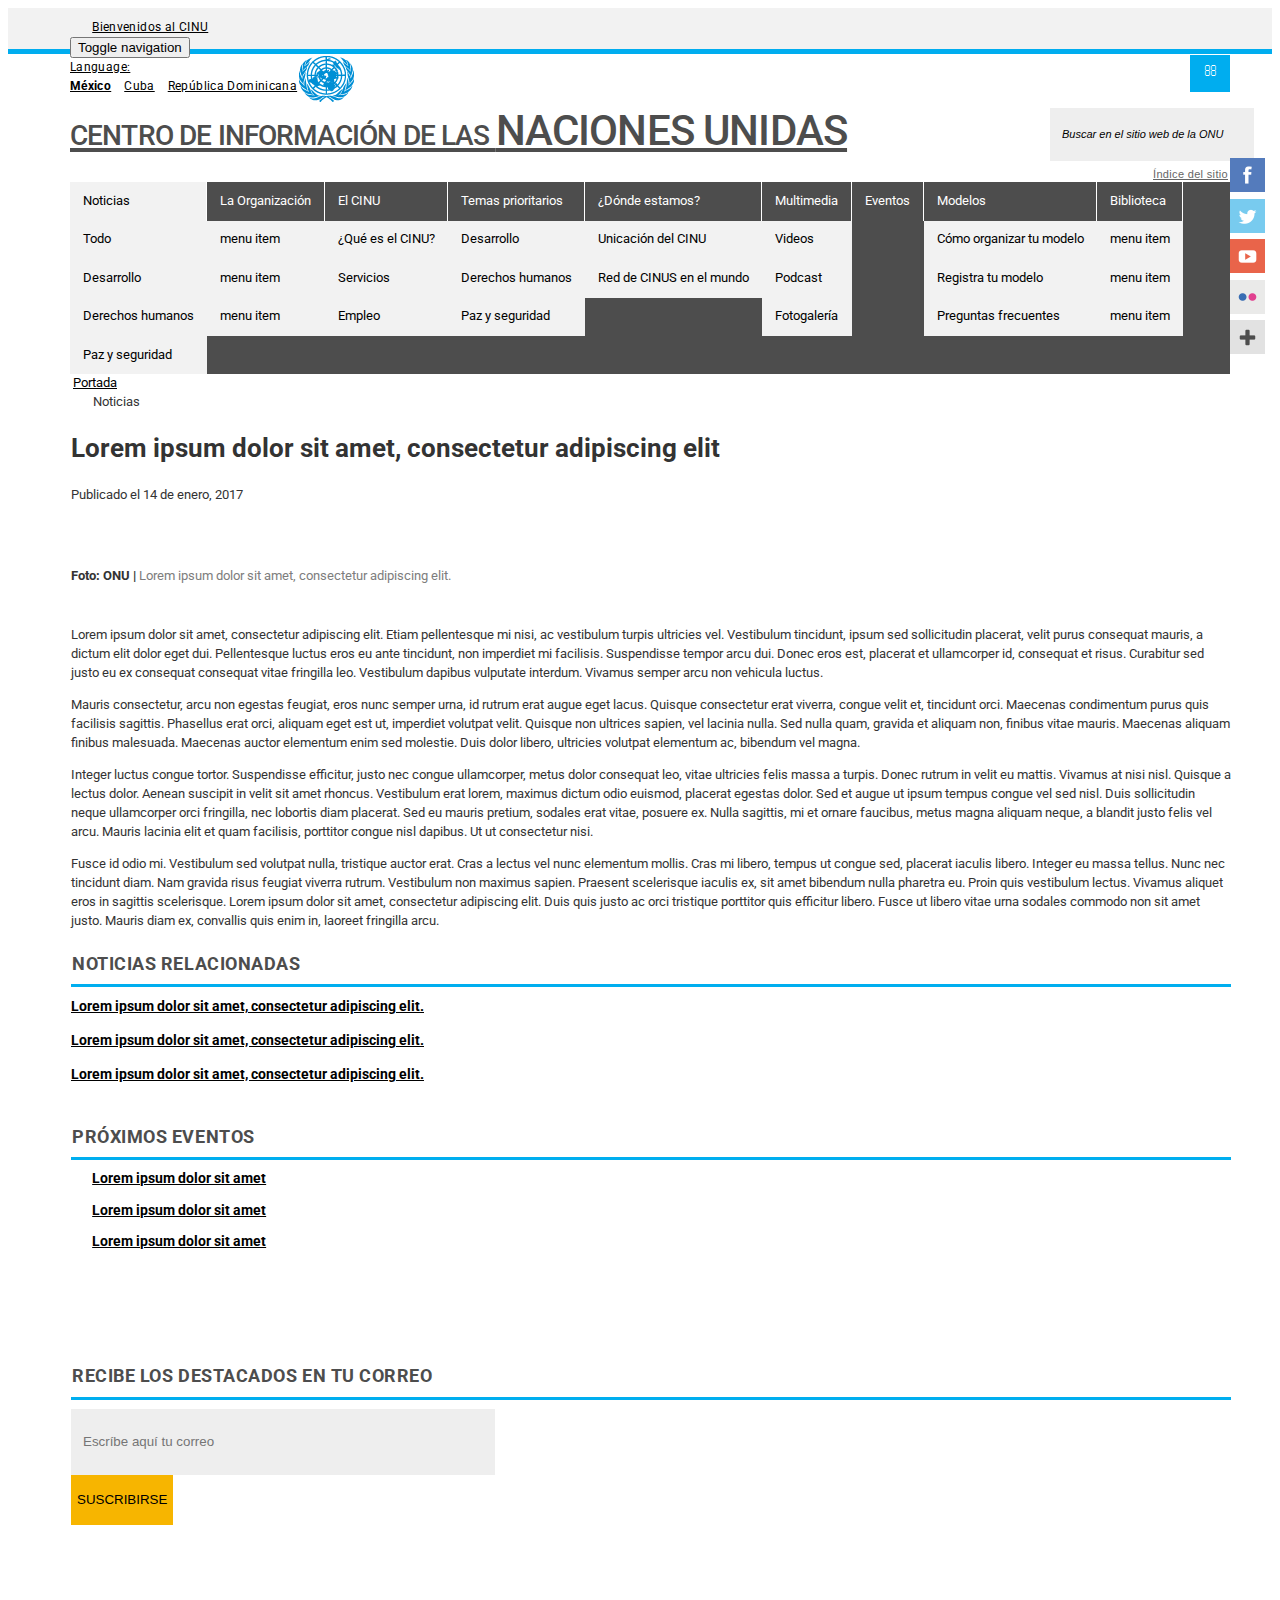
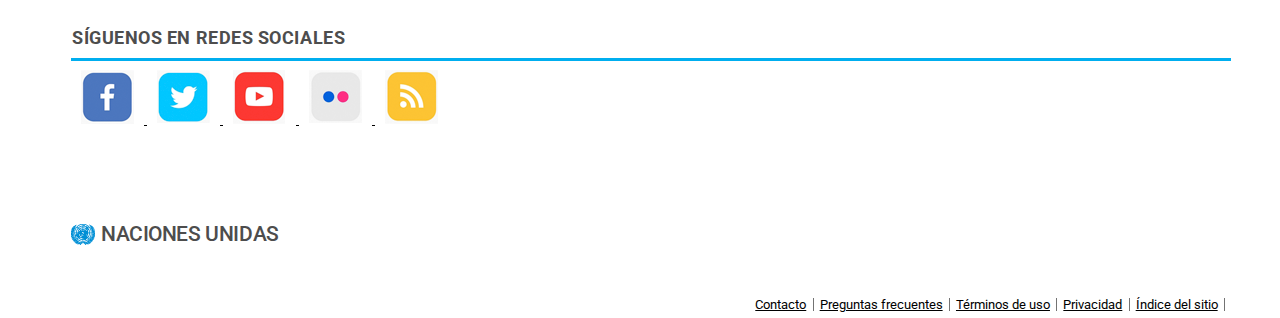
==== content.html @ 4b7631cf "Se agregaron plantillas" ====
<!DOCTYPE html>
<html lang="es">
<head>
    <meta charset="utf-8">
    <title>Noticias | CINU</title>
    <meta name="viewport" content="width=device-width, initial-scale=1.0, maximum-scale=1.0, user-scalable=0">
    <meta name="description" content="">
    <meta name="author" content="">
    
    <link rel="stylesheet" href="http://fonts.googleapis.com/css?family=Roboto:400,100,100italic,300,300italic,400italic,500,500italic,700,700italic,900,900italic">

    <link rel="stylesheet" href="bootstrap/css/bootstrap.min.css">
    <link rel="stylesheet" href="css/normalize.css">
    <link rel="stylesheet" href="css/font-awesome.min.css">
    <link rel="stylesheet" href="css/superfish/superfish.css" media="screen">
    <link rel="stylesheet" href="css/superfish/superfish-navbar.css" media="screen">
    <link rel="stylesheet" href="css/style.css">
</head>

<body>

    <div id="brand-bar" class="navbar navbar-default navbar-fixed-top" role="navigation">
    <!-- UN global brand bar -->
      <div class="container brandbar-header">
        <div class="row">
          <!-- Brand and toggle get grouped for better mobile display -->
          <div class="col-md-4">
            <a class="navbar-brand" href="/en/">Bienvenidos al CINU</a>
          </div><!-- /UN global brand bar -->
      
          <!-- Collect the nav links, forms, and other content for toggling -->
          <div class="col-md-8 language-switcher">
            <button type="button" class="navbar-toggle collapsed" data-toggle="collapse" data-target="#language-switcher">
              <span class="sr-only">Toggle navigation</span>
              <span class="icon-bar"></span>
              <span class="icon-bar"></span>
              <span class="icon-bar"></span>
            </button>
            <div class="language-title visible-xs-inline">
              <a href="javascript:void(0)" data-toggle="collapse" data-target="#language-switcher">Language:</a>
            </div>
            
            <div class="navbar-collapse collapse" id="language-switcher">
              <nav role="navigation">    
                  <ul class="language-switcher-locale-url nav navbar-nav navbar-right">
                    <li class="first active">
                        <a href="" class="language-link">México</a>
                    </li>
                    <li class="">
                        <a href= class="language-link">Cuba</a>
                    </li>
                    <li class="es last">
                        <a href="" class="language-link">República Dominicana</a>
                    </li>
                  </ul>                
              </nav>
            </div>
          </div><!-- /.navbar-collapse -->
          
        </div> <!-- /.row -->
      </div><!-- /.container -->
    </div><!-- /UN global brand bar and language switcher -->

    <header id="navbar" role="banner" class="navbar container navbar-default">
      <div class="container">
        <div class="navbar-header">
            <a href="index.html" title="Portada" class="logo navbar-btn pull-left"><img src="img/logo-small-onu.png" alt="Portada"></a>
            <a href="index.html" title="Noticias" class="name navbar-brand"><span class="main-title">Centro de Información de las </span>Naciones Unidas</a>
          <div class="search-form col-md-3 pull-right">
            <section class="region region-search">
              <div>
                <h4 class="visible-xs-block toggle"><a href="javascript:void(0);">Search</a></h4>
                <form id="searchmain" name="gs" method="get" action="">
                  <input name="ie" value="utf8" type="hidden">
                  <input name="site" value="un_org" type="hidden">
                  <input name="output" value="xml_no_dtd" type="hidden">
                  <input name="client" value="UN_Website_Spanish" type="hidden">
                  <input name="num" value="10" type="hidden">
                  <input id="proxystylesheet" name="proxystylesheet" value="UN_Website_es" type="hidden">
                  <input name="oe" value="utf8" type="hidden">
                  <input name="lr" type="hidden" value="lang_es">
                  <input id="search" type="text" name="q" size="22" onfocus="this.value='';" value="Buscar en el sitio web de la ONU" class="textbox form-control form-text">
                  <button type="submit" name="Submit" value="Search" class="button btn-default btn btn-primary">Search</button>
                </form>
                <a href="../about-website/site-index/index.html" class="advanced-search">Índice del sitio</a>
              </div>
            </section>
          </div>
        </div>
      </div>

      <div class="container">
        <section class="region region-header">
          <div id="block-superfish-1" class="block block-superfish">
            <ul id="superfish-1" class="menu sf-menu sf-main-menu sf-navbar sf-style-space sf-total-items-10 sf-parent-items-10 sf-single-items-0 superfish-processed sf-js-enabled sf-shadow sf-arrows">
                <li class="sfHover first odd sf-item-1 sf-depth-1 sf-total-children-4 sf-parent-children-0 sf-single-children-4 menuparent">
                    <a href="#" name="" class="sf-depth-1 menuparent sf-with-ul active">Noticias</a>
                    <ul>
                        <li class="first odd sf-item-1 sf-depth-2 sf-no-children">
                            <a href="index.html" class="sf-depth-2">Todo</a>
                        </li>
                        <li class="middle even sf-item-2 sf-depth-2 sf-no-children">
                            <a href="followed.html" class="sf-depth-2">Desarrollo</a>
                        </li>
                        <li class="middle odd sf-item-3 sf-depth-2 sf-no-children">
                            <a href="followed.html" class="sf-depth-2">Derechos humanos</a>
                        </li>
                        <li class="middle even sf-item-4 sf-depth-2 sf-no-children">
                            <a href="followed.html" class="sf-depth-2">Paz y seguridad</a>
                        </li>
                    </ul>
                </li>
                <li class="middle even sf-item-2 sf-depth-1 sf-total-children-3 sf-parent-children-0 sf-single-children-3 menuparent">
                    <a href="#" class="sf-depth-1 menuparent sf-with-ul">La Organización</a>
                    <ul>
                        <li class="first odd sf-item-1 sf-depth-2 sf-no-children">
                            <a href="followed.html" class="sf-depth-2">menu item</a>
                        </li>
                        <li class="middle even sf-item-2 sf-depth-2 sf-no-children">
                            <a href="followed.html" class="sf-depth-2">menu item</a>
                        </li>
                        <li class="middle odd sf-item-3 sf-depth-2 sf-no-children">
                            <a href="followed.html" class="sf-depth-2">menu item</a>
                        </li>
                    </ul>
                </li>
                <li class="middle odd sf-item-3 sf-depth-1 sf-total-children-3 sf-parent-children-0 sf-single-children-3 menuparent">
                    <a href="#" class="sf-depth-1 menuparent sf-with-ul">El CINU</a>
                    <ul>
                        <li class="first odd sf-item-1 sf-depth-2 sf-no-children">
                            <a href="followed.html" class="sf-depth-2">¿Qué es el CINU?</a>
                        </li>
                        <li  class="middle even sf-item-2 sf-depth-2 sf-no-children">
                            <a href="followed.html" class="sf-depth-2">Servicios</a>
                        </li>
                        <li class="middle odd sf-item-3 sf-depth-2 sf-no-children">
                            <a href="followed.html" class="sf-depth-2">Empleo</a>
                        </li>
                    </ul>
                </li>
                <li class="middle even sf-item-4 sf-depth-1 sf-total-children-3 sf-parent-children-0 sf-single-children-3 menuparent">
                    <a href="#" class="sf-depth-1 menuparent sf-with-ul">Temas prioritarios</a>
                    <ul>
                        <li class="first odd sf-item-1 sf-depth-2 sf-no-children">
                            <a href="followed.html" class="sf-depth-2">Desarrollo</a>
                        </li>
                        <li class="middle even sf-item-2 sf-depth-2 sf-no-children">
                            <a href="followed.html" class="sf-depth-2">Derechos humanos</a>
                        </li>
                        <li class="middle odd sf-item-3 sf-depth-2 sf-no-children">
                            <a href="followed.html" class="sf-depth-2">Paz y seguridad</a>
                        </li>
                    </ul>
                </li>
                <li class="middle odd sf-item-5 sf-depth-1 sf-total-children-2 sf-parent-children-0 sf-single-children-2 menuparent">
                    <a href="#" class="sf-depth-1 menuparent sf-with-ul">¿Dónde estamos?</a>
                    <ul>
                        <li class="first odd sf-item-1 sf-depth-2 sf-no-children">
                            <a href="followed.html" class="sf-depth-2">Unicación del CINU</a>
                        </li>
                        <li class="middle even sf-item-2 sf-depth-2 sf-no-children">
                            <a href="followed.html" class="sf-depth-2">Red de CINUS en el mundo</a>
                        </li>
                    </ul>
                </li>
                <li class="middle even sf-item-6 sf-depth-1 sf-total-children-3 sf-parent-children-0 sf-single-children-3 menuparent">
                    <a href="#" class="sf-depth-1 menuparent sf-with-ul">Multimedia</a>
                    <ul>
                        <li class="first odd sf-item-1 sf-depth-2 sf-no-children">
                            <a href="followed.html" class="sf-depth-2">Videos</a>
                        </li>
                        <li class="middle even sf-item-2 sf-depth-2 sf-no-children">
                            <a href="followed.html" class="sf-depth-2">Podcast</a>
                        </li>
                        <li class="middle odd sf-item-3 sf-depth-2 sf-no-children">
                            <a href="followed.html" class="sf-depth-2">Fotogalería</a>
                        </li>
                    </ul>
                </li>
                <li class="middle odd sf-item-7 sf-depth-1 sf-total-children-0 sf-parent-children-0 sf-single-children-0 menuparent">
                    <a href="#" class="sf-depth-1 menuparent sf-with-ul">Eventos</a>
                </li>
                <li class="middle even sf-item-8 sf-depth-1 sf-total-children-3 sf-parent-children-0 sf-single-children-3 menuparent">
                    <a href="#" class="sf-depth-1 menuparent sf-with-ul">Modelos</a>
                    <ul>
                        <li class="first odd sf-item-1 sf-depth-2 sf-no-children">
                            <a href="followed.html" class="sf-depth-2">Cómo organizar tu modelo</a>
                        </li>
                        <li class="middle even sf-item-2 sf-depth-2 sf-no-children">
                            <a href="followed.html" class="sf-depth-2">Registra tu modelo</a>
                        </li>
                        <li class="middle odd sf-item-3 sf-depth-2 sf-no-children">
                            <a href="followed.html" class="sf-depth-2">Preguntas frecuentes</a>
                        </li>
                    </ul>
                </li>
                <li class="middle odd sf-item-9 sf-depth-1 sf-total-children-3 sf-parent-children-0 sf-single-children-3 menuparent">
                    <a href="#" class="sf-depth-1 menuparent sf-with-ul">Biblioteca</a>
                    <ul>
                        <li class="first odd sf-item-1 sf-depth-2 sf-no-children">
                            <a href="followed.html" class="sf-depth-2">menu item</a>
                        </li>
                        <li class="middle even sf-item-2 sf-depth-2 sf-no-children">
                            <a href="followed.html" class="sf-depth-2">menu item</a>
                        </li>
                        <li class="middle odd sf-item-3 sf-depth-2 sf-no-children">
                            <a href="followed.html" class="sf-depth-2">menu item</a>
                        </li>
                    </ul>
                </li>
            </ul>
          </div>
        </section>
      </div>
    </header>

    <div class="main-container container">
        <div class="row">
            <div class="col-md-12">
                <div class="row">
                    <section class="region region-content">
                        <div class="col-md-9">
                            <ol class="breadcrumb">
                                <li class="first">
                                    <a href="index.html">Portada</a>
                                </li>
                                <li class="active last">Noticias</li>
                            </ol>
                            <div class="content-news">
                                <h1>Lorem ipsum dolor sit amet, consectetur adipiscing elit</h1>
                                <p class="date-content-news">Publicado el 14 de enero, 2017</p>
                                <img class="img-responsive" src="img/imgprueba.jpg" alt="">
                                <div class="credit-photo">
                                    <p><b>Foto: ONU | </b> <span class="credit-description">Lorem ipsum dolor sit amet, consectetur adipiscing elit.</span></p>
                                </div>
                                <div class="content-text-news">
                                    <p>Lorem ipsum dolor sit amet, consectetur adipiscing elit. Etiam pellentesque mi nisi, ac vestibulum turpis ultricies vel. Vestibulum tincidunt, ipsum sed sollicitudin placerat, velit purus consequat mauris, a dictum elit dolor eget dui. Pellentesque luctus eros eu ante tincidunt, non imperdiet mi facilisis. Suspendisse tempor arcu dui. Donec eros est, placerat et ullamcorper id, consequat et risus. Curabitur sed justo eu ex consequat consequat vitae fringilla leo. Vestibulum dapibus vulputate interdum. Vivamus semper arcu non vehicula luctus.</p>
                                    <p>Mauris consectetur, arcu non egestas feugiat, eros nunc semper urna, id rutrum erat augue eget lacus. Quisque consectetur erat viverra, congue velit et, tincidunt orci. Maecenas condimentum purus quis facilisis sagittis. Phasellus erat orci, aliquam eget est ut, imperdiet volutpat velit. Quisque non ultrices sapien, vel lacinia nulla. Sed nulla quam, gravida et aliquam non, finibus vitae mauris. Maecenas aliquam finibus malesuada. Maecenas auctor elementum enim sed molestie. Duis dolor libero, ultricies volutpat elementum ac, bibendum vel magna.</p>
                                    <p>Integer luctus congue tortor. Suspendisse efficitur, justo nec congue ullamcorper, metus dolor consequat leo, vitae ultricies felis massa a turpis. Donec rutrum in velit eu mattis. Vivamus at nisi nisl. Quisque a lectus dolor. Aenean suscipit in velit sit amet rhoncus. Vestibulum erat lorem, maximus dictum odio euismod, placerat egestas dolor. Sed et augue ut ipsum tempus congue vel sed nisl. Duis sollicitudin neque ullamcorper orci fringilla, nec lobortis diam placerat. Sed eu mauris pretium, sodales erat vitae, posuere ex. Nulla sagittis, mi et ornare faucibus, metus magna aliquam neque, a blandit justo felis vel arcu. Mauris lacinia elit et quam facilisis, porttitor congue nisl dapibus. Ut ut consectetur nisi.</p>
                                    <p>Fusce id odio mi. Vestibulum sed volutpat nulla, tristique auctor erat. Cras a lectus vel nunc elementum mollis. Cras mi libero, tempus ut congue sed, placerat iaculis libero. Integer eu massa tellus. Nunc nec tincidunt diam. Nam gravida risus feugiat viverra rutrum. Vestibulum non maximus sapien. Praesent scelerisque iaculis ex, sit amet bibendum nulla pharetra eu. Proin quis vestibulum lectus. Vivamus aliquet eros in sagittis scelerisque. Lorem ipsum dolor sit amet, consectetur adipiscing elit. Duis quis justo ac orci tristique porttitor quis efficitur libero. Fusce ut libero vitae urna sodales commodo non sit amet justo. Mauris diam ex, convallis quis enim in, laoreet fringilla arcu.</p>
                                </div>
                            </div>
                        </div>
                        <div class="col-md-3 latest-news-wrapper">
                            <div class="home-news-feeds">
                                <h3 class="labelClass">NOTICIAS RELACIONADAS</h3>
                                <ul>
                                    <li>
                                        <a href="">Lorem ipsum dolor sit amet, consectetur adipiscing elit.</a>
                                    </li>
                                    <li>
                                        <a href="">Lorem ipsum dolor sit amet, consectetur adipiscing elit.</a>
                                    </li>
                                    <li>
                                        <a href="">Lorem ipsum dolor sit amet, consectetur adipiscing elit.</a>
                                    </li>
                                </ul>
                            </div>
                            <div class="home-next-events">
                                <h3 class="labelClass">PRÓXIMOS EVENTOS</h3>
                                <ul>
                                    <li>
                                        <a href="">Lorem ipsum dolor sit amet</a>
                                    </li>
                                    <li>
                                        <a href="">Lorem ipsum dolor sit amet</a>
                                    </li>
                                    <li>
                                        <a href="">Lorem ipsum dolor sit amet</a>
                                    </li>
                                </ul>
                            </div>
                        </div>
                    </section>
                </div>
            </div>
        </div>
        

        <div class="row">
            <div class="col-md-6">
                <section class="region region-suscribe pt-50">
                    <h3 class="labelClass">RECIBE LOS DESTACADOS EN TU CORREO</h3>
                    <form id="suscribe-form" class="form-inline text-center">
                        <div class="form-group">
                            <input type="email" class="form-control" id="email" placeholder="Escríbe aquí tu correo">
                        </div>
                        <button type="submit" class="btn btn-primary">SUSCRIBIRSE</button>
                    </form>
                </section>
            </div>
            <div class="col-md-6">
                <section class="region region-socialmedia pt-50">
                    <h3 class="labelClass">SÍGUENOS EN REDES SOCIALES</h3>
                    <div class="text-center">
                        <a href="">
                            <img class="img-responsive" src="img/rs/fb.png" alt="">
                        </a>
                        <a href="">
                            <img class="img-responsive" src="img/rs/tw.png" alt="">
                        </a>
                        <a href="">
                            <img class="img-responsive" src="img/rs/yt.png" alt="">
                        </a>
                        <a href="">
                            <img class="img-responsive" src="img/rs/fq.png" alt="">
                        </a>
                        <a href="">
                            <img class="img-responsive" src="img/rs/rss.png" alt="">
                        </a>
                    </div>
                </section>
            </div>
        </div>   
    </div>

    <footer class="footer container">
      <div class="row list-inline">
        <div class="col-md-12">
          <div class="pull-left flip footer-brand">
            <a href="index.html" title="Home"><span class="site-name">Naciones Unidas</span></a>
          </div>
            <div class="pull-right flip"> 
              <section class="region region-footer-5">
               <div id="block-menu-menu-footer-links" class="block block-menu">
                  <ul class="menu nav">
                    <li class="first leaf"><a href="//www.un.org/en/contactus/">Contacto</a></li>
                    <li class="leaf"><a href="//www.un.org/en/aboutun/">Preguntas frecuentes</a></li>
                    <li class="leaf"><a href="//www.un.org/en/aboutun/terms/">Términos de uso</a></li>
                    <li class="leaf"><a href="//www.un.org/en/aboutun/privacy/">Privacidad</a></li>
                    <li class="last leaf"><a href="//www.un.org/en/siteindex/">Índice del sitio</a></li>
                   </ul> 
                </div> 
              </section>
          </div>
        </div>
      </div>
    </footer>
    <div class="social-media">
      <section class="region region-closure">
          <ul>
            <li class="facebook"><a href="https://www.facebook.com/CINUMexico/">Facebook</a></li>
            <li class="twitter"><a href="https://twitter.com/cinumexico">Twitter</a></li>
            <li class="youtube"><a href="https://www.youtube.com/user/CINUmexico">YouTube</a></li>
            <li class="flickr"><a href="https://www.flickr.com/photos/cinumexico">Flickr</a></li>
            <li class="more"><a href="">Cuentas Oficiales de la ONU</a></li>
          </ul>
      </section>
    </div>


    <script src="js/jquery-3.1.1.min.js"></script>
    <script src="bootstrap/js/bootstrap.min.js"></script>
    <script src="js/superfish/hoverIntent.js"></script>
    <script src="js/superfish/superfish.js"></script>
</body>
</html>
---- css/style.css ----
/********** GENERAL ***********/

.region,.region-header,.region-content,.article,.article-title,.article-content,.comment,.comment-title,.comment-content,.block,.block-inner,.block-title,.block-content,table,table *{
  background:none !important;
}

body {
    font-family: "Roboto","Helvetica Neue",Helvetica,Arial,sans-serif;
    font-size: 13px;
    line-height: 1.46153846;
    color: #333333;
    background-color: white;
}

a{
  color: #000;
}

a:hover{
  cursor: pointer;
  color: #000;
}

.pt-50{
  padding-top: 100px;
}

.labelClass {
  padding-left: 1px;
  color: #4d4d4d;
  font-size: 18.2px;
  font-weight: 700;
  text-transform: uppercase;
  margin-top: 0;
  letter-spacing: 0.03em;
  border-bottom: #00aeef solid 3px;
  padding-bottom: 7px;
  margin-bottom: 9px;
}

.main-title{
  font-size: 28px;
}

//---------------------------------------------------------------------
// HEADINGS
//---------------------------------------------------------------------

h1, h2, h3, h4, h5, h6, .h1, .h2, .h3, .h4, .h5, .h6 {
  font-family: "Roboto", "Helvetica Neue", Helvetica, Arial, sans-serif;
  font-weight: 700;
  line-height: 1.1;
  color: #4d4d4d;
}

h1, .h1, h2, .h2, h3, .h3 {
  margin-top: 18px;
  margin-bottom: 9px;
}


h1, .h1 {
  font-size: 33px;
}
h1 {
  font-size: 2em;
  margin: 0.67em 0;
}
h2, .h2 {
  font-size: 27px;
}

h3 {
  margin-top: 26px;
  color: #666666;
}

h3 {
  font-size: 20.8px;
}

h4 {
  margin-bottom: 2px;
}

h4, .h4 {
  font-size: 17px;
}

h5 {
  font-size: 14.3px;
  margin-bottom: 2px;
}

.h5{
  font-size: 16.25px !important;
  font-weight: 700;
  line-height: 1.46153846;
  color: black;
  clear: both;
  margin-top: 0;
}
  
h6, .h6 {
  font-size: 12px;
}

  //---------------------------------------------------------------------
// LANGUAGUE BAR
//---------------------------------------------------------------------

.navbar-fixed-top {
  top: 0;
  border-width: 0 0 1px;
}

@media (min-width: 768px){
  .navbar-fixed-top, .navbar-fixed-bottom {
    border-radius: 0;
  }
}

.navbar-fixed-top, .navbar-fixed-bottom {
  position: fixed;
  right: 0;
  left: 0;
  z-index: 1030;
}

@media (min-width: 768px){
  .navbar {
    border-radius: 0;
  }
}

.navbar {
  position: relative;
  min-height: auto;
  margin-bottom: 65px;
  border: 1px solid transparent;
}

#brand-bar .brandbar-header {
    padding-top: 10px;
    padding-left: 20px;
    padding-right: 0;
}

@media (min-width: 1200px){
  .container {
    width: 1160px;
  }
}

// @media (min-width: 992px){
//   .container {
//     width: 960px;
//   }
// }

// @media (min-width: 768px){
//   .container {
//     width: 740px;
//   }
// }

.container {
  margin-right: auto;
  margin-left: auto;
  padding-left: 10px;
  padding-right: 10px;
  background-color: transparent;
}

#brand-bar .brandbar-header a {
  padding: 0;
  font-size: 12.35px;
  line-height: 17.03px;
  font-weight: 400;
  letter-spacing: 0.03em;
  color: black;
}

@media (min-width: 768px){
  .navbar > .container .navbar-brand, .navbar > .container-fluid .navbar-brand {
    margin-left: 0;
  }
}

.navbar-default .navbar-brand {
  color: #777;
}

.language-switcher #language-switcher ul.language-switcher-locale-url {
    list-style: none;
    padding: 0;
    margin: 0;
}

.language-switcher #language-switcher ul.language-switcher-locale-url li {
    float: left;
    padding-right: 13px;
}

.language-switcher #language-switcher ul.language-switcher-locale-url li {
    list-style-image: none;
    list-style-type: none;
    margin-left: 0;
}

#brand-bar {
  background: #f2f2f2;
  margin: 0;
  padding: 0;
  border: none !important;
  border-bottom: #00adef solid 5px !important;
  height: 41px;
  min-height: inherit;
}

#brand-bar .brandbar-header a.navbar-brand:before {
  font-family: FontAwesome;
  color: black;
  content: "\f015";
  font-size: 18.07px;
  line-height: 0.9;
  margin-right: 7.8px;
  float: left;
  -webkit-font-smoothing: antialiased;
  -moz-osx-font-smoothing: grayscale;
}

.language-switcher #language-switcher ul.language-switcher-locale-url li.last {
  padding-right: 0;
}

.language-switcher #language-switcher ul.language-switcher-locale-url li.active a {
    font-weight: 700;
    background-color: transparent;
}

//---------------------------------------------------------------------
// Search Menu
//---------------------------------------------------------------------

header#navbar {
    margin-top: 0;
    padding: 0;
    padding-top: 29px;
}

header#navbar .search-form {
    padding-left: 20px;
    padding-right: 0;
}

header#navbar .search-form form#searchmain input.textbox {
    position: relative;
    border-radius: 0;
    border: none;
    background: #eeeeee;
    width: 100%;
    z-index: 1;
    font-size: 11px;
    font-style: italic;
    font-family: "Droid Sans","Helvetica Neue",Helvetica,Arial,sans-serif;
    font-weight: 400;
    border-radius: 0;
    border: none;
    padding: 8px 12px;
    height: 37px;
}

header#navbar .search-form form#searchmain button.button.btn {
    text-indent: -9999px;
    font-family: FontAwesome;
    border-radius: 0;
    border: none;
    background: #00adef;
    height: 37px;
    width: 40px;
    position: absolute;
    top: 0;
    right: 0;
    z-index: 2;
}

header#navbar .search-form form#searchmain button.button.btn:after{
  margin-top:1px;
  color:#fff;
  text-indent:0px;
  position:absolute;
  top:22%;
  left:34%;
  content:"\f002";
  font-size:13px;
  font-style:normal;
  font-weight:normal;
  -webkit-font-smoothing:antialiased;
  -moz-osx-font-smoothing:grayscale;
}

header#navbar .search-form h4.toggle{
  line-height:0;
  margin:0;
  display:none !important;
}

header#navbar .search-form h4.toggle a{
  text-indent:-9999px;
  font-family:FontAwesome;
  border:none;
  background:#00adef;
  height:37px;
  width:40px;
  position:absolute;
  top:0;
  right:0;
  z-index:3;
}

header#navbar .search-form h4.toggle a:after{
  margin-top:1px;
  color:#fff;
  text-indent:0px;
  position:absolute;
  top:46%;
  left:34%;
  content:"\f002";
  font-size:13px;
  font-style:normal;
  font-weight:normal;
  -webkit-font-smoothing:antialiased;
  -moz-osx-font-smoothing:grayscale;
}

header#navbar .search-form .advanced-search {
    font-family: "Droid Sans","Helvetica Neue",Helvetica,Arial,sans-serif;
    font-weight: 400;
    font-size: 11px;
    letter-spacing: 0.03em;
    margin-top: 5px;
    margin-right: 2px;
    float: right;
    color: #666666;
}

.pull-right {
    float: right !important;
}

header#navbar .navbar-header {
    padding: 0;
    width: 100%;
}

header#navbar .navbar-header .navbar-brand {
    float: left;
    padding: 0;
    margin: 0;
    font-weight: 500;
    font-size: 42px;
    line-height: 45px;
    letter-spacing: -0.02em;
    color: #4d4d4d;
    text-transform: uppercase;
}

header#navbar .navbar-header .navbar-btn {
    padding: 0;
    margin: 0;
    margin-right: 14px;
    margin-left: 2px;
    margin-bottom: 27px;
}

//---------------------------------------------------------------------
// PRIMARY MENU
//---------------------------------------------------------------------



.region-header .block-superfish {
  background: #f2f2f2;
  padding-bottom: 2.9em;
}

.region-header .block-superfish ul#superfish-1.sf-menu.sf-style-space.sf-navbar {
  background: #4d4d4d;
}

.sf-menu {
  float: left;
  margin-bottom: 1em;
}

.sf-menu, .sf-menu * {
  margin: 0;
  padding: 0;
  list-style: none;
}

.sf-menu.sf-style-space.sf-navbar {
    width: 100%;
}

.sf-navbar li ul,.sf-navbar li li li{
  width:100%;
}

.region-header .block-superfish ul#superfish-1.sf-menu.sf-style-space li {
  background: #4d4d4d;
}

.region-header .block-superfish ul#superfish-1.sf-menu.sf-style-space.sf-navbar {
    background: #4d4d4d !important;
}

.sf-menu > li {
  float: left;
}

.region-header .block-superfish ul#superfish-1.sf-menu.sf-style-space li a {
  color: white;
  border-right: white solid 1px;
  text-decoration: none;
}

.sf-navbar > li > a, .sf-navbar > li > ul > li > a {
  border: none;
}

.sf-menu a {
  border-left: 1px solid #fff;
  border-top: 1px solid #dFeEFF;
  border-top: 1px solid rgba(255,255,255,.5);
  padding: .75em 1em;
  text-decoration: none;
  zoom: 1;
}

.sf-menu a {
  display: block;
  position: relative;
}

@media print {
  .hidden-print {
    display: none !important; 
  } 
}

.region-header .block-superfish {
  background: #4D4D4D;
  padding-bottom: 2.9em; }
  
body.front .region-header .block-superfish {
  padding-bottom: 4.75em;
}

@media (max-width: 768px) {
  body.front .region-header .block-superfish {
    padding-bottom: 0; 
  } 
}

@media (max-width: 992px) {
  .region-header .block-superfish {
    background: transparent; 
  } 
}

@media (max-width: 768px) {
  .region-header .block-superfish {
    padding-bottom: 0; 
  } 
}

body.i18n-ar .region-header .block-superfish {
  font-size: 14.3px !important; 
}

body.i18n-zh-hans .region-header .block-superfish {
  font-size: 15.6px !important; 
}

.region-header .block-superfish .sf-accordion-toggle {
  margin-top: 15px;
  margin-left: 4px; 
}

body.i18n-ar .region-header .block-superfish .sf-accordion-toggle {
  margin-left: 0;
  margin-right: 13px; 
}

.region-header .block-superfish .sf-accordion-toggle a {
  background: transparent;
  border: none;
  padding: 0;
  margin-bottom: 11px;
  display: inline-block; 
}

.region-header .block-superfish .sf-accordion-toggle a.sf-expanded {
  margin-bottom: 0; 
}

.region-header .block-superfish .sf-accordion-toggle a span {
  font: 0/0 a;
  color: transparent;
  text-shadow: none;
  background-color: transparent;
  border: 0; 
}

.region-header .block-superfish .sf-accordion-toggle a:after {
  font-family: FontAwesome;
  color: #4d4d4d;
  content: "\f0c9";
  text-indent: 0;
  font-size: 26px;
  line-height: 1;
  font-style: normal;
  font-weight: normal;
  -webkit-font-smoothing: antialiased;
  -moz-osx-font-smoothing: grayscale; 
}

.region-header .block-superfish ul#superfish-1.sf-menu.sf-style-space.sf-navbar {
  background: #f2f2f2; 
}

.region-header .block-superfish ul#superfish-1.sf-menu.sf-style-space.sf-navbar li ul {
  background: #f2f2f2; 
}

.region-header .block-superfish ul#superfish-1.sf-menu.sf-style-space.sf-navbar li ul a {
  border-right: none;
  color: black;
  background: #f2f2f2; 
}

.region-header .block-superfish ul#superfish-1.sf-menu.sf-style-space.sf-navbar li li {
  background: #f2f2f2; 
}

.region-header .block-superfish ul#superfish-1.sf-menu.sf-style-space.sf-navbar li.sf-parent a {
  background: #4d4d4d; 
}

.region-header .block-superfish ul#superfish-1.sf-menu.sf-style-space a:focus, .region-header .block-superfish ul#superfish-1.sf-menu.sf-style-space a:hover, .region-header .block-superfish ul#superfish-1.sf-menu.sf-style-space a:active {
  background: #f2f2f2;
  color: black; 
}

.region-header .block-superfish ul#superfish-1.sf-menu.sf-style-space a:focus span.sf-sub-indicator, .region-header .block-superfish ul#superfish-1.sf-menu.sf-style-space a:hover span.sf-sub-indicator, .region-header .block-superfish ul#superfish-1.sf-menu.sf-style-space a:active span.sf-sub-indicator {
  background-image: url(arrows-black.png); 
}

.region-header .block-superfish ul#superfish-1.sf-menu.sf-style-space li {
  background: #4d4d4d; 
}

.region-header .block-superfish ul#superfish-1.sf-menu.sf-style-space li li {
  background: #f2f2f2;
  color: black; 
}

.region-header .block-superfish ul#superfish-1.sf-menu.sf-style-space li a {
  color: white;
  border-right: white solid 1px;
  text-decoration: none; 
}

body.i18n-ar .region-header .block-superfish ul#superfish-1.sf-menu.sf-style-space li a {
  border-right: none;
  border-left: white solid 1px; 
}

body.i18n-zh-hans .region-header .block-superfish ul#superfish-1.sf-menu.sf-style-space li a {
  padding-left: 1.5em;
  padding-right: 1.5em; 
}

.region-header .block-superfish ul#superfish-1.sf-menu.sf-style-space li a:hover {
  color: black;
  background: #f2f2f2; 
}

.region-header .block-superfish ul#superfish-1.sf-menu.sf-style-space li a:hover span.sf-sub-indicator {
  background-image: url(arrows-black.png); 
}

.region-header .block-superfish ul#superfish-1.sf-menu.sf-style-space li.sfHover {
  background: #f2f2f2; 
}

.region-header .block-superfish ul#superfish-1.sf-menu.sf-style-space li.sfHover a.menuparent, .region-header .block-superfish ul#superfish-1.sf-menu.sf-style-space li.sfHover span.nolink {
  background: #f2f2f2;
  color: black; 
}

.region-header .block-superfish ul#superfish-1.sf-menu.sf-style-space li.sfHover a.menuparent span.sf-sub-indicator, .region-header .block-superfish ul#superfish-1.sf-menu.sf-style-space li.sfHover span.nolink span.sf-sub-indicator {
  background-image: url(arrows-black.png); }
body.i18n-ar .region-header .block-superfish ul#superfish-1.sf-menu.sf-style-space li.sfHover ul {
  left: 0 !important; 
}

.region-header .block-superfish ul#superfish-1.sf-menu.sf-style-space li:hover {
  background: #f2f2f2;
  color: black; 
}

.region-header .block-superfish ul#superfish-1.sf-menu.sf-style-space li:hover span.sf-sub-indicator {
  background-image: url(arrows-black.png); 
}

.region-header .block-superfish ul#superfish-1.sf-menu.sf-style-space span.nolink {
  border-right: white solid 1px; 
}

body.i18n-ar .region-header .block-superfish ul#superfish-1.sf-menu.sf-style-space span.nolink {
  border-right: none;
  border-left: white solid 1px; 
}

.region-header .block-superfish ul#superfish-1.sf-menu.sf-style-space span.nolink:hover {
  background: #f2f2f2;
  color: black; 
}

.region-header .block-superfish ul#superfish-1.sf-menu-rtl sf.hidden {
  left: auto !important; 
}

.region-header .block-superfish ul#superfish-1-accordion {
  margin-top: 13px;
  margin-bottom: 0; 
}

.region-header .block-superfish ul#superfish-1-accordion.sf-menu.sf-style-space li {
  background: #f2f2f2; 
}

.region-header .block-superfish ul#superfish-1-accordion.sf-menu.sf-style-space li a {
  color: black;
  border: none;
  border-bottom: white solid 1px; 
}

.region-header .block-superfish ul#superfish-1-accordion.sf-menu.sf-style-space li a:hover {
  background: white; 
}

.region-header .block-superfish ul#superfish-1-accordion.sf-menu.sf-style-space li a:active, .region-header .block-superfish ul#superfish-1-accordion.sf-menu.sf-style-space li a:focus {
  background: #f2f2f2; 
}

.region-header .block-superfish ul#superfish-1-accordion.sf-menu.sf-style-space li.sf-expanded {
  background: white; 
}

.region-header .block-superfish ul#superfish-1-accordion.sf-menu.sf-style-space li.last a {
  border-bottom: none; 
}

.region-header .block-superfish ul#superfish-1-accordion.sf-menu.sf-style-space li ul.sf-has-clone-parent li {
  background: white; 
}

.region-header .block-superfish ul#superfish-1-accordion.sf-menu.sf-style-space li ul.sf-has-clone-parent li a {
  border-bottom: #f2f2f2 solid 1px; 
}


//---------------------------------------------------------------------
// LIVE NOW
//---------------------------------------------------------------------

#block-un-home-11 {
  color: #333333;
  padding-bottom: 11.7px;
  line-height: 16.12px;
  padding-left: 3px;
  padding-right: 10px;
}

.live-now{
  margin-bottom: 18px;
}

#block-un-home-11 span.live-now {
  color: #c82828;
  font-weight: 700;
}

.main-container.container {
  padding-top: 0;
  padding-left: 22px;
  padding-right: 0;
}


//---------------------------------------------------------------------
// SIDEBAR LATEST NEWS
//---------------------------------------------------------------------

.main-container .latest-news-wrapper {
  padding-left: 18px;
  border-left: #eeeeee solid 1px;
}

.main-container .latest-news-wrapper .home-news-feeds {
    margin-bottom: 26px;
}

.main-container ul {
  list-style: none;
  margin: 0;
  padding: 0;
}

.main-container ul li {
  list-style-image: none;
  list-style-type: none;
  margin-left: 0;
}

.main-container .latest-news-wrapper ul li {
  font-size: 14.3px;
  font-weight: 700;
  padding-bottom: 13px;
}

.main-container .latest-news-wrapper ul li a {
    color: #000 !important;
}

.main-container .latest-news-wrapper .home-next-events ul li {
  line-height: 18.2px;
  // border-bottom: #eeeeee solid 1px;
}

.main-container .latest-news-wrapper .home-next-events ul li a:before {
  font-family: 'FontAwesome';
  color: #cccccc;
  float: left;
  padding-right: 7px;
  padding-bottom: 1px;
  content: "\f054";
  font-size: 18.2px;
  line-height: 1.05;
  font-style: normal;
  font-weight: normal;
  -webkit-font-smoothing: antialiased;
  -moz-osx-font-smoothing: grayscale;
}


//---------------------------------------------------------------------
// MAIN NEWS AND CARDS NEWS
//---------------------------------------------------------------------

// .main-container .region-left-news h5 {
//   font-size: 16.25px !important;
//   font-weight: 700;
//   line-height: 1.46153846;
//   color: black;
//   clear: both;
//   margin-top: 0;
// }

.main-container .region-right-news h5 {
    font-size: 13px;
    font-weight: 700;
    padding-bottom: 13px;
    line-height: 1.38846154;
    margin-top: 0;
    margin-bottom: 2px;
}

.date-news .date-content-news{
  color: #7d7d7d;
  font-size: 14px;
}

.date-news{
  margin-bottom: 40px;
}


.card-img {
  margin-bottom: 10px;
}

.development{
  border-top: 5px solid #f7b500;
}

.human-rights{
  border-top: 5px solid #9966ff;
}

.peace-security{
  border-top: 5px solid #1e73be;
}

.pagination>.active>a, .pagination>.active>a:focus, .pagination>.active>a:hover, .pagination>.active>span, .pagination>.active>span:focus, .pagination>.active>span:hover {
  color: #fff;
  background-color: #008FD5;
  border-color: #008FD5;
}


/********** MULTIMEDIA ***********/

.region-multimedia .video-title:before {
  font-family: FontAwesome;
  color: black;
  content: "\f03d";
  font-size: 18.07px;
  line-height: 0.9;
  margin-top: 2px;
  margin-right: 7.8px;
  float: left;
  -webkit-font-smoothing: antialiased;
  -moz-osx-font-smoothing: grayscale;
}

.region-multimedia .audio-title:before {
  font-family: FontAwesome;
  color: black;
  content: "\f025";
  font-size: 18.07px;
  line-height: 0.9;
  margin-top: 2px;
  margin-right: 7.8px;
  float: left;
  -webkit-font-smoothing: antialiased;
  -moz-osx-font-smoothing: grayscale;
}

.region-multimedia .photo-title:before {
  font-family: FontAwesome;
  color: black;
  content: "\f030";
  font-size: 18.07px;
  line-height: 0.9;
  margin-top: 2px;
  margin-right: 7.8px;
  float: left;
  -webkit-font-smoothing: antialiased;
  -moz-osx-font-smoothing: grayscale;
}


/*********** MICROSITES ***********/

.region-microsites a img{
  margin: auto;
  margin-bottom: 30px;
}


/*********** SUSCRIBE ***********/

.region-suscribe form#suscribe-form input {
  position: relative;
  border-radius: 0;
  border: none;
  background: #eeeeee;
  width: 400px;
  z-index: 1;
  font-family: "Droid Sans","Helvetica Neue",Helvetica,Arial,sans-serif;
  font-weight: 400;
  border-radius: 0;
  border: none;
  padding: 8px 12px;
  height: 50px;
}

.region-suscribe form#suscribe-form button {
  border-radius: 0;
  border: none;
  background: #f7b500;
  height: 50px;
}

.region-suscribe form#suscribe-form button:hover {
  background: #D49B09;
}


/*********** SOCIAL MEDIA ***********/

.region-socialmedia a img{
  display: inline-block;
  padding: 0 10px;
}

.region-socialmedia a img:hover{
  text-decoration: none;
}


.social-media {
    position: fixed;
    top: 145px;
    right: 10px;
    width: 85px;
    text-align: center;
    z-index: 9999;
}

.social-media ul li {
    list-style-image: none;
    list-style-type: none;
    margin-left: 0;
} 

.social-media ul li a {
    width: 35px;
    height: 34px;
    display: block;
    margin-left: auto;
    margin-right: auto;
    margin-bottom: 6.5px;
}

.social-media ul li.facebook a {
    font: 0/0 a;
    color: transparent;
    text-shadow: none;
    background-color: transparent;
    border: 0;
    background-image: url(../img/rs/icon-facebook.png);
    background-repeat: no-repeat;
    background-position: 0 0;
}

.social-media ul li.twitter a {
  font: 0/0 a;
  color: transparent;
  text-shadow: none;
  background-color: transparent;
  border: 0;
  background-image: url(../img/rs/icon-twitter.png);
  background-repeat: no-repeat;
  background-position: 0 0;
}

.social-media ul li.youtube a {
  font: 0/0 a;
  color: transparent;
  text-shadow: none;
  background-color: transparent;
  border: 0;
  background-image: url(../img/rs/icon-youtube.png);
  background-repeat: no-repeat;
  background-position: 0 0;
}

.social-media ul li.flickr a {
  font: 0/0 a;
  color: transparent;
  text-shadow: none;
  background-color: transparent;
  border: 0;
  background-image: url(../img/rs/icon-flickr.png);
  background-repeat: no-repeat;
  background-position: 0 0;
}

.social-media ul li.more a {
  font: 0/0 a;
  color: transparent;
  text-shadow: none;
  background-color: transparent;
  border: 0;
  background-image: url(../img/rs/icon-more.png);
  background-repeat: no-repeat;
  background-position: 0 0;
}

/*********** FOOTER ***********/

.footer .list-inline .footer-brand {
  height: 21px;
  margin-top: -6px;
  margin-bottom: 40px;
  background: url(../img/un-logo-footer.png) left top no-repeat;
}

.footer .list-inline .footer-brand a {
  font-weight: 500;
  font-size: 21px;
  line-height: 21px;
  letter-spacing: -0.02em;
  color: #4d4d4d;
  text-transform: uppercase;
  text-decoration: none;
  display: block;
  padding-left: 30px;
}

.footer #block-menu-menu-footer-links ul.nav li {
  float: left;
  padding-right: 6.5px;
  margin-right: 5.85px;
  border-right: #737373 solid 1px;
  line-height: 1;
}

.footer ul.nav li {
  padding: 0;
  margin: 0 0 6.5px 0;
}

.footer ul.nav li a {
  padding: 0;
  margin: 0;
  color: black;
}

.footer ul.nav li {
  list-style-image: none;
  list-style-type: none;
  margin-left: 0;
}

.nav > li {
  position: relative;
  display: block;
}

footer {
  margin-top: 100px;
  padding-left: 22px !important;
  padding-right: 0 !important;
}


/*********** BREADCRUMB ***********/

.main-container.container ol.breadcrumb {
    padding-left: 2px;
}

.breadcrumb {
    padding: 0px 0px;
    margin-bottom: 18px;
    list-style: none;
    background-color: transparent;
    border-radius: 4px;
}

.breadcrumb > li + li:before {
    font-family: FontAwesome;
    content: "\f101";
    padding: 0 5px;
    color: #4d4d4d;
}

.footer .list-inline .footer-brand {
  height: 21px;
  margin-top: -6px;
  margin-bottom: 40px;
  background: url(../img/un-logo-footer.png) left top no-repeat;
}


/*********** CONTENT TEMPLATE ***********/

.content-news img {
  margin: 20px 0 10px;
}

.content-news .credit-description{
  color: #7d7d7d;
}

.content-news .content-text-news{
  margin: 40px 0 20px;
}
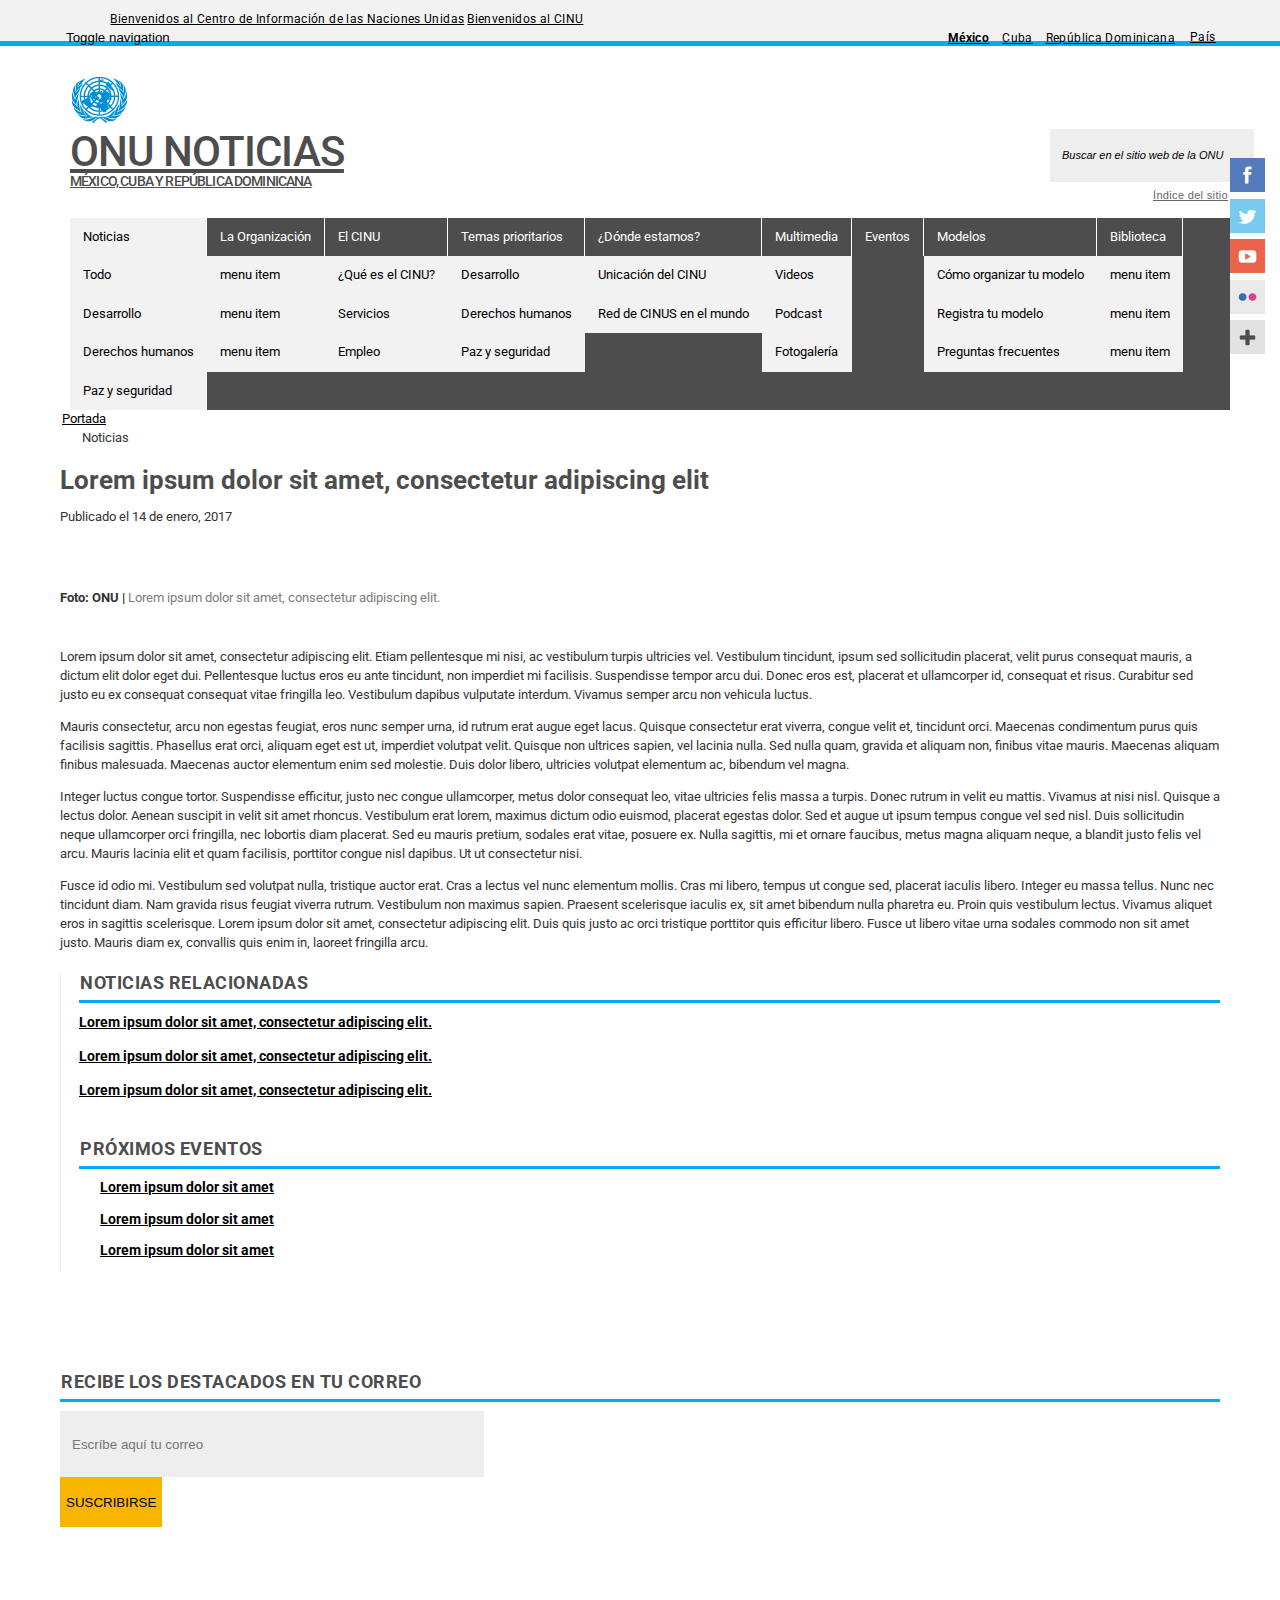
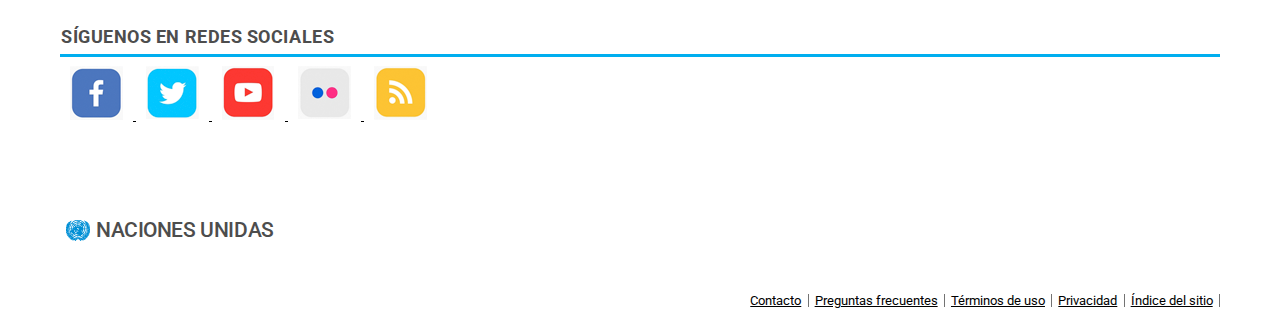
==== commit 364cfa00: "Se arregló responsive" ====
--- a/content.html
+++ b/content.html
@@ -7,7 +7,7 @@
     <meta name="description" content="">
     <meta name="author" content="">
     
-    <link rel="stylesheet" href="http://fonts.googleapis.com/css?family=Roboto:400,100,100italic,300,300italic,400italic,500,500italic,700,700italic,900,900italic">
+    <link rel="stylesheet" href="https://fonts.googleapis.com/css?family=Roboto:400,100,100italic,300,300italic,400italic,500,500italic,700,700italic,900,900italic">
 
     <link rel="stylesheet" href="bootstrap/css/bootstrap.min.css">
     <link rel="stylesheet" href="css/normalize.css">
@@ -24,20 +24,21 @@
       <div class="container brandbar-header">
         <div class="row">
           <!-- Brand and toggle get grouped for better mobile display -->
-          <div class="col-md-4">
-            <a class="navbar-brand" href="/en/">Bienvenidos al CINU</a>
+          <div class="col-md-6 col-sm-7 col-xs-7">
+            <a class="navbar-brand hidden-xs" href="">Bienvenidos al Centro de Información de las Naciones Unidas</a>
+            <a class="navbar-brand hidden-lg hidden-md hidden-sm visible-xs" href="">Bienvenidos al CINU</a>
           </div><!-- /UN global brand bar -->
       
           <!-- Collect the nav links, forms, and other content for toggling -->
-          <div class="col-md-8 language-switcher">
-            <button type="button" class="navbar-toggle collapsed" data-toggle="collapse" data-target="#language-switcher">
+          <div class="col-md-6 col-sm-5 col-xs-5 language-switcher">
+            <button type="button" class="navbar-toggle" data-toggle="collapse" data-target="#language-switcher">
               <span class="sr-only">Toggle navigation</span>
               <span class="icon-bar"></span>
               <span class="icon-bar"></span>
               <span class="icon-bar"></span>
             </button>
             <div class="language-title visible-xs-inline">
-              <a href="javascript:void(0)" data-toggle="collapse" data-target="#language-switcher">Language:</a>
+              <a href="" data-toggle="collapse" data-target="#language-switcher">País</a>
             </div>
             
             <div class="navbar-collapse collapse" id="language-switcher">
@@ -47,7 +48,7 @@
                         <a href="" class="language-link">México</a>
                     </li>
                     <li class="">
-                        <a href= class="language-link">Cuba</a>
+                        <a href="" class="language-link">Cuba</a>
                     </li>
                     <li class="es last">
                         <a href="" class="language-link">República Dominicana</a>
@@ -64,12 +65,12 @@
     <header id="navbar" role="banner" class="navbar container navbar-default">
       <div class="container">
         <div class="navbar-header">
-            <a href="index.html" title="Portada" class="logo navbar-btn pull-left"><img src="img/logo-small-onu.png" alt="Portada"></a>
-            <a href="index.html" title="Noticias" class="name navbar-brand"><span class="main-title">Centro de Información de las </span>Naciones Unidas</a>
-          <div class="search-form col-md-3 pull-right">
+            <a href="index.html" title="Portada" class="logo navbar-btn pull-left img-responsive"><img src="img/logo-small-onu.png" alt="Portada"></a>
+            <h1 class="main-title"><a href="index.html" title="Portada" class="name navbar-brand">ONU NOTICIAS<p class="submain-title">México, Cuba y República Dominicana</p></a></h1>
+          <div class="search-form col-md-3 col-sm-4 col-xs-4 pull-right">
             <section class="region region-search">
               <div>
-                <h4 class="visible-xs-block toggle"><a href="javascript:void(0);">Search</a></h4>
+                <h4 class="visible-xs-block toggle"><a href="">Search</a></h4>
                 <form id="searchmain" name="gs" method="get" action="">
                   <input name="ie" value="utf8" type="hidden">
                   <input name="site" value="un_org" type="hidden">
@@ -79,7 +80,7 @@
                   <input id="proxystylesheet" name="proxystylesheet" value="UN_Website_es" type="hidden">
                   <input name="oe" value="utf8" type="hidden">
                   <input name="lr" type="hidden" value="lang_es">
-                  <input id="search" type="text" name="q" size="22" onfocus="this.value='';" value="Buscar en el sitio web de la ONU" class="textbox form-control form-text">
+                  <input id="search" type="text" name="q" size="22" onfocus="" value="Buscar en el sitio web de la ONU" class="textbox form-control form-text">
                   <button type="submit" name="Submit" value="Search" class="button btn-default btn btn-primary">Search</button>
                 </form>
                 <a href="../about-website/site-index/index.html" class="advanced-search">Índice del sitio</a>
@@ -92,9 +93,12 @@
       <div class="container">
         <section class="region region-header">
           <div id="block-superfish-1" class="block block-superfish">
+            <div class="sf-accordion-toggle sf-style-space">
+                <a class="superfish-1-toggle" href="#" ></a>
+            </div>
             <ul id="superfish-1" class="menu sf-menu sf-main-menu sf-navbar sf-style-space sf-total-items-10 sf-parent-items-10 sf-single-items-0 superfish-processed sf-js-enabled sf-shadow sf-arrows">
                 <li class="sfHover first odd sf-item-1 sf-depth-1 sf-total-children-4 sf-parent-children-0 sf-single-children-4 menuparent">
-                    <a href="#" name="" class="sf-depth-1 menuparent sf-with-ul active">Noticias</a>
+                    <a href="#" name="" class="sf-depth-1 menuparent sf-with-ul">Noticias</a>
                     <ul>
                         <li class="first odd sf-item-1 sf-depth-2 sf-no-children">
                             <a href="index.html" class="sf-depth-2">Todo</a>
@@ -353,5 +357,6 @@
     <script src="bootstrap/js/bootstrap.min.js"></script>
     <script src="js/superfish/hoverIntent.js"></script>
     <script src="js/superfish/superfish.js"></script>
+    <script src="js/main.js"></script>
 </body>
 </html>--- a/css/style.css
+++ b/css/style.css
@@ -39,12 +39,16 @@
 }
 
 .main-title{
-  font-size: 28px;
-}
-
-//---------------------------------------------------------------------
-// HEADINGS
-//---------------------------------------------------------------------
+  margin: 0;
+}
+
+.submain-title{
+  font-size: 14px;
+  margin-top: -15px;
+}
+
+
+/********** HEADINGS **********/
 
 h1, h2, h3, h4, h5, h6, .h1, .h2, .h3, .h4, .h5, .h6 {
   font-family: "Roboto", "Helvetica Neue", Helvetica, Arial, sans-serif;
@@ -64,7 +68,7 @@
 }
 h1 {
   font-size: 2em;
-  margin: 0.67em 0;
+  // margin: 0.67em 0;
 }
 h2, .h2 {
   font-size: 27px;
@@ -105,9 +109,15 @@
   font-size: 12px;
 }
 
-  //---------------------------------------------------------------------
-// LANGUAGUE BAR
-//---------------------------------------------------------------------
+
+/******** LANGUAGUE BAR ********/
+
+.navbar {
+  position: relative;
+  min-height: auto;
+  margin-bottom: 65px;
+  border: 1px solid transparent;
+}
 
 .navbar-fixed-top {
   top: 0;
@@ -133,16 +143,9 @@
   }
 }
 
-.navbar {
-  position: relative;
-  min-height: auto;
-  margin-bottom: 65px;
-  border: 1px solid transparent;
-}
-
 #brand-bar .brandbar-header {
     padding-top: 10px;
-    padding-left: 20px;
+    padding-left: 12px;
     padding-right: 0;
 }
 
@@ -155,12 +158,6 @@
 // @media (min-width: 992px){
 //   .container {
 //     width: 960px;
-//   }
-// }
-
-// @media (min-width: 768px){
-//   .container {
-//     width: 740px;
 //   }
 // }
 
@@ -182,6 +179,9 @@
 }
 
 @media (min-width: 768px){
+  .main-container.container {
+    padding-left: 10px !important; 
+  }
   .navbar > .container .navbar-brand, .navbar > .container-fluid .navbar-brand {
     margin-left: 0;
   }
@@ -236,17 +236,76 @@
 
 .language-switcher #language-switcher ul.language-switcher-locale-url li.active a {
     font-weight: 700;
-    background-color: transparent;
-}
-
-//---------------------------------------------------------------------
-// Search Menu
-//---------------------------------------------------------------------
+}
+
+.navbar-default .navbar-toggle:hover, .navbar-default .navbar-toggle:focus {
+    background-color: #ddd;
+}
+
+.language-switcher button.navbar-toggle {
+    margin-top: 0;
+    border: none;
+    padding: 0;
+    background: transparent;
+    border-radius: 0;
+}
+
+.language-switcher button.navbar-toggle span.icon-bar {
+    background-color: #00adef;
+}
+
+.language-switcher .language-title {
+    float: right;
+    margin-right: 10.4px;
+    line-height: 1.2;
+}
+
+.language-switcher #language-switcher {
+    border-top: none;
+    padding: 0 15px 0 0;
+    float: right;
+}
+
+@media (max-width: 768px){
+  .language-switcher #language-switcher {
+    padding: 0 15px 0 15px;
+  }
+}
+
+@media (max-width: 767px){
+  .language-switcher #language-switcher {
+      clear: both;
+  }
+  .language-switcher #language-switcher ul.language-switcher-locale-url {
+      margin-top: 0px;
+      width: 161px;
+  }
+  .language-switcher #language-switcher ul.language-switcher-locale-url li {
+      float: none;
+      padding-right: 0;
+  }
+  .language-switcher #language-switcher ul.language-switcher-locale-url li a {
+      background: white;
+      padding-left: 10px;
+      padding-top: 8px;
+      padding-bottom: 8px;
+      border-bottom: #f2f2f2 solid 1px;
+  }
+}
+
+@media (max-width: 274px){
+  #brand-bar {
+    height: 53px;
+  }
+}
+
+/******** Search Menu ********/
+
 
 header#navbar {
     margin-top: 0;
     padding: 0;
-    padding-top: 29px;
+    padding-top: 67px;
 }
 
 header#navbar .search-form {
@@ -352,6 +411,7 @@
 header#navbar .navbar-header {
     padding: 0;
     width: 100%;
+    margin-bottom: 20px;
 }
 
 header#navbar .navbar-header .navbar-brand {
@@ -368,17 +428,59 @@
 
 header#navbar .navbar-header .navbar-btn {
     padding: 0;
-    margin: 0;
-    margin-right: 14px;
-    margin-left: 2px;
-    margin-bottom: 27px;
-}
-
-//---------------------------------------------------------------------
-// PRIMARY MENU
-//---------------------------------------------------------------------
-
-
+    margin: 0 14px 0 2px;
+}
+
+@media (max-width: 768px){
+  .navbar {
+    margin-bottom: 25px;
+  }
+  .navbar-header{
+    margin-left: 0 !important;
+  }
+  .submain-title {
+    font-size: 12px;
+    margin-top: -10px;
+  }
+  header#navbar .navbar-header .navbar-brand {
+    font-size: 28px;
+    line-height: 30px;
+  }
+  header#navbar .search-form {
+    margin-right: 10px;
+    margin-top: 48px;
+    position: absolute;
+    right: 0;
+    top: 17px;
+  }
+  header#navbar .navbar-header .navbar-btn {
+    margin: 0 !important;
+  }
+  header#navbar .navbar-header .navbar-btn img {
+    width: 35px;
+    height: 30px;
+    margin: 0px 5px 0 0;
+  }
+  #brand-bar .brandbar-header a {
+    font-size: 12.09px;
+    letter-spacing: -0.02em;
+  }
+}
+
+@media (max-width: 550px){
+  header#navbar .search-form {
+    margin-top: 110px;
+    width: 70%;
+  }
+}
+
+@media (max-width: 276px){
+  header#navbar .search-form {
+    margin-top: 140px;
+  }
+}
+
+/********** PRIMARY MENU **********/
 
 .region-header .block-superfish {
   background: #f2f2f2;
@@ -428,6 +530,16 @@
 
 .sf-navbar > li > a, .sf-navbar > li > ul > li > a {
   border: none;
+}
+
+.sf-navbar:before {
+    content: '';
+    position: absolute;
+    left: 0;
+    z-index: -1;
+    background-color: transparent;
+    height: 200%;
+    width: 100%;
 }
 
 .sf-menu a {
@@ -476,22 +588,10 @@
   } 
 }
 
-body.i18n-ar .region-header .block-superfish {
-  font-size: 14.3px !important; 
-}
-
-body.i18n-zh-hans .region-header .block-superfish {
-  font-size: 15.6px !important; 
-}
-
 .region-header .block-superfish .sf-accordion-toggle {
-  margin-top: 15px;
-  margin-left: 4px; 
-}
-
-body.i18n-ar .region-header .block-superfish .sf-accordion-toggle {
   margin-left: 0;
   margin-right: 13px; 
+  display: none;
 }
 
 .region-header .block-superfish .sf-accordion-toggle a {
@@ -500,12 +600,12 @@
   padding: 0;
   margin-bottom: 11px;
   display: inline-block; 
-}
-
-.region-header .block-superfish .sf-accordion-toggle a.sf-expanded {
-  margin-bottom: 0; 
-}
-
+  text-decoration: inherit;
+}
+
+#superfish-1-toggle{
+  text-decoration:none;
+}
 .region-header .block-superfish .sf-accordion-toggle a span {
   font: 0/0 a;
   color: transparent;
@@ -527,6 +627,12 @@
   -moz-osx-font-smoothing: grayscale; 
 }
 
+.xpopdrop a:active, 
+.xpopdrop a:focus {
+  font-weight: 700;
+  border-bottom: solid 1px white;
+}
+
 .region-header .block-superfish ul#superfish-1.sf-menu.sf-style-space.sf-navbar {
   background: #f2f2f2; 
 }
@@ -657,10 +763,6 @@
   background: #f2f2f2; 
 }
 
-.region-header .block-superfish ul#superfish-1-accordion.sf-menu.sf-style-space li.sf-expanded {
-  background: white; 
-}
-
 .region-header .block-superfish ul#superfish-1-accordion.sf-menu.sf-style-space li.last a {
   border-bottom: none; 
 }
@@ -673,10 +775,41 @@
   border-bottom: #f2f2f2 solid 1px; 
 }
 
-
-//---------------------------------------------------------------------
-// LIVE NOW
-//---------------------------------------------------------------------
+@media only screen and (max-width: 768px) {
+  .region-header .block-superfish .sf-accordion-toggle {
+    display: block;
+  }
+  .sf-menu {
+    width: 100%!important;
+    display: none;
+  }
+  .sf-menu.xactive {
+    display: block!important;
+  }
+  .sf-menu li {
+    float: none!important;
+    display: block!important;
+    width: 100%!important;
+    border-bottom: solid 1px white;
+  }
+  .sf-menu li a {
+    float: none!important;
+  }
+  .sf-menu ul {
+    position: static!important;
+    display: none!important;
+  }
+  .xpopdrop ul {
+    display: block!important;
+  }
+  .region-header .block-superfish ul#superfish-1.sf-menu.sf-style-space.sf-navbar li ul a {
+    border-bottom: solid 1px #f2f2f2;
+    background-color: white;
+    padding-left: 30px;
+  }
+}
+
+/********** LIVE NOW **********/
 
 #block-un-home-11 {
   color: #333333;
@@ -696,15 +829,13 @@
 }
 
 .main-container.container {
-  padding-top: 0;
-  padding-left: 22px;
-  padding-right: 0;
-}
-
-
-//---------------------------------------------------------------------
-// SIDEBAR LATEST NEWS
-//---------------------------------------------------------------------
+    padding-top: 0;
+    padding-left: 12px;
+    padding-right: 10px;
+}
+
+
+/********** SIDEBAR LATEST NEWS **********/
 
 .main-container .latest-news-wrapper {
   padding-left: 18px;
@@ -758,18 +889,7 @@
 }
 
 
-//---------------------------------------------------------------------
-// MAIN NEWS AND CARDS NEWS
-//---------------------------------------------------------------------
-
-// .main-container .region-left-news h5 {
-//   font-size: 16.25px !important;
-//   font-weight: 700;
-//   line-height: 1.46153846;
-//   color: black;
-//   clear: both;
-//   margin-top: 0;
-// }
+/********** MAIN NEWS AND CARDS NEWS **********/
 
 .main-container .region-right-news h5 {
     font-size: 13px;
@@ -891,6 +1011,15 @@
   background: #D49B09;
 }
 
+@media only screen and (max-width: 767px) {
+  .region-suscribe form#suscribe-form input {
+    width: 100%;
+  }
+
+  .region-suscribe form#suscribe-form button {
+    width: 100%
+  }
+}
 
 /*********** SOCIAL MEDIA ***********/
 
@@ -983,7 +1112,31 @@
   background-position: 0 0;
 }
 
+@media (max-width: 768px){
+.social-media {
+    position: relative;
+    top: auto;
+    right: auto;
+    width: auto;
+    text-align: left;
+    padding-bottom: 39px;
+    overflow: hidden;
+    border-top: #f2f2f2 solid 1px;
+    text-align: center;
+    
+    margin: 0 10px;
+  }
+  .social-media ul li {
+    display: inline-block;
+  }
+}
 /*********** FOOTER ***********/
+
+footer {
+  margin-top: 100px;
+  padding-left: 12px !important;
+  padding-right: 0 !important;
+}
 
 .footer .list-inline .footer-brand {
   height: 21px;
@@ -1023,21 +1176,9 @@
   color: black;
 }
 
-.footer ul.nav li {
-  list-style-image: none;
-  list-style-type: none;
-  margin-left: 0;
-}
-
 .nav > li {
   position: relative;
   display: block;
-}
-
-footer {
-  margin-top: 100px;
-  padding-left: 22px !important;
-  padding-right: 0 !important;
 }
 
 
@@ -1083,3 +1224,62 @@
 .content-news .content-text-news{
   margin: 40px 0 20px;
 }
+
+.item-content{
+  padding-left: 0;
+  padding-right: 0;
+}
+
+@media (max-width: 991px) {
+  .content-news .content-text-news{
+    margin: 40px 0 50px;
+  }
+  .pt-mobile{
+    padding-top: 20px;
+  }
+}
+
+
+/*********** SLIDER ***********/
+
+.owl-carousel .owl-stage-outer {
+    position: relative;
+    overflow: hidden;
+    -webkit-transform: translate3d(0px,0px,0px);
+}
+
+.thumbnails-div {
+    position: relative;
+    overflow: hidden;
+}
+
+.thumbnails-div {
+    height: 552px;
+}
+
+.thumbnails-div .item {
+    margin-bottom: 12px;
+    position: relative;
+}
+
+.thumbnails-div .item .current-item {
+    position: absolute;
+    left: 0;
+    right: 0;
+    bottom: 0;
+    top: 0;
+}
+
+.thumbnails-div .item.active .current-item {
+    border: #00adef solid 4px;
+}
+
+@media (max-width: 991px) {
+  .owl-carousel {
+    margin-bottom: 50px; 
+  } 
+  .region-video, .region-audio{
+    padding-bottom: 50px;
+  }
+}
+
